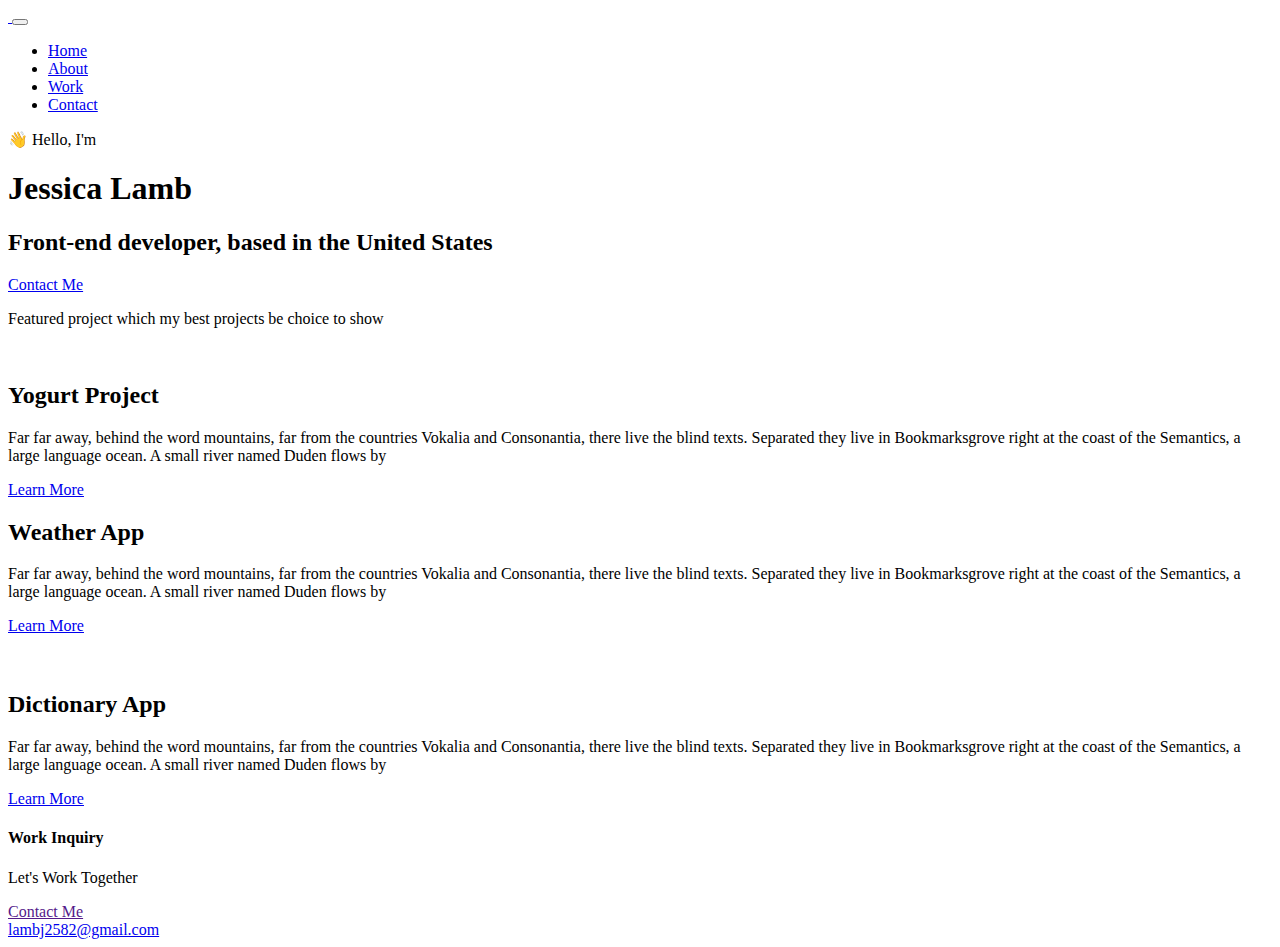
==== index.html @ b40ed6ed "added footer and designed contact box" ====
<!DOCTYPE html>
<html lang="en">
<head>
    <meta charset="UTF-8">
    <meta http-equiv="X-UA-Compatible" content="IE=edge">
    <meta name="viewport" content="width=device-width, initial-scale=1.0">
    <title>Portfolio Project</title>

    <link href="https://cdn.jsdelivr.net/npm/bootstrap@5.1.3/dist/css/bootstrap.min.css" rel="stylesheet" integrity="sha384-1BmE4kWBq78iYhFldvKuhfTAU6auU8tT94WrHftjDbrCEXSU1oBoqyl2QvZ6jIW3" crossorigin="anonymous">

    <script src="https://cdn.jsdelivr.net/npm/bootstrap@5.1.3/dist/js/bootstrap.bundle.min.js" integrity="sha384-ka7Sk0Gln4gmtz2MlQnikT1wXgYsOg+OMhuP+IlRH9sENBO0LRn5q+8nbTov4+1p" crossorigin="anonymous"></script>
    <script src="https://kit.fontawesome.com/409fb46f2b.js" crossorigin="anonymous"></script>
    <link rel="stylesheet" href="css/style.css" />
    <link rel="preconnect" href="https://fonts.googleapis.com">
<link rel="preconnect" href="https://fonts.gstatic.com" crossorigin>
<link href="https://fonts.googleapis.com/css2?family=Playfair+Display:wght@700&family=Poppins:wght@500;700&display=swap" rel="stylesheet">
</head>
<body>
  <nav
  class="navbar navbar-expand-lg navbar-light bg-white fixed-top d-flex justify-content-end"
>
  <div class="container">
    <a class="navbar-brand" href="index.html">
      <img src="images/logo.png" alt="" class="logo" />
    </a>
    <button
      class="navbar-toggler"
      type="button"
      data-bs-toggle="collapse"
      data-bs-target="#navbarNav"
      aria-controls="navbarNav"
      aria-expanded="false"
      aria-label="Toggle navigation"
    >
      <span class="navbar-toggler-icon"></span>
    </button>
    <div class="collapse navbar-collapse" id="navbarNav">
      <ul class="navbar-nav">
        <li class="nav-item d-flex justify-content-end">
          <a class="nav-link active" aria-current="page" href="index.html"
            >Home</a
          >
        </li>
        <li class="nav-item d-flex justify-content-end">
          <a class="nav-link" href="about.html">About</a>
        </li>
        <li class="nav-item d-flex justify-content-end">
          <a class="nav-link" href="work.html">Work</a>
        </li>
        <li class="nav-item d-flex justify-content-end">
          <a class="nav-link" href="contact.html">Contact</a>
        </li>
      </ul>
    </div>
  </div>
</nav>


<div class = "hero">
    <p>👋 Hello, I'm </p>
 <h1>Jessica Lamb</h1>
 <h2 class="mb-5">Front-end developer, based in the United States</h2>
<div>
 <a href ="contact.html" class="btn btn-branding">Contact Me</a>
 </div>
 </div>
<p class ="text-center m-5">Featured project which my best projects be choice to show</p>

<div class="container">
<div class="row mb-5">
<div class="col d-none d-lg-block">
<img src="images/yogurt.png" class ="img-fluid" alt="" />
</div>
<div class="col">
<div class="project-description">
<h2 class ="mb-5">
Yogurt Project
</h2>
<p class = "mb-5 text-muted">
    Far far away, behind the word mountains, far from the countries Vokalia and Consonantia, there live the blind texts. Separated they live in Bookmarksgrove right at the coast of the Semantics, a large language ocean. A small river named Duden flows by
</p>

<a href="work.html#yogurt" class="btn btn-branding-outline">Learn More</a>
</div>
</div>
</div>
<div class="row mb-5">
<div class="col">
    <div class="project-description">
    <h2 class ="mb-5">
    Weather App
    </h2>
    <p class = "mb-5 text-muted">
        Far far away, behind the word mountains, far from the countries Vokalia and Consonantia, there live the blind texts. Separated they live in Bookmarksgrove right at the coast of the Semantics, a large language ocean. A small river named Duden flows by
    </p>
    <a href="work.html#weather" class="btn btn-branding-outline">Learn More</a>
    </div>
    </div>
    <div class="col d-none d-lg-block">
<img src ="images/weather.png" class="img-fluid" alt="" />
    </div>
    </div>
</div>
<div class="row mb-5">
    <div class="col d-none d-lg-block">
        <img src="images/dictionary.png" class ="img-fluid" alt="" />
        </div>
    <div class="col">
        <div class="project-description">
        <h2 class ="mb-5">
        Dictionary App
        </h2>
        <p class = "mb-5 text-muted">
            Far far away, behind the word mountains, far from the countries Vokalia and Consonantia, there live the blind texts. Separated they live in Bookmarksgrove right at the coast of the Semantics, a large language ocean. A small river named Duden flows by
        </p>
        <a href="work.html#dictionary" class="btn btn-branding-outline">Learn More</a>
        </div>
        </div>
        </div>
  <footer>
  <div class="contact-box d-flex justify-content-between mb-5 d-none d-md-flex">
  <div>
  <h4>Work Inquiry</h4>
  <p class="text-muted">Let's Work Together</p>
  </div>
  <div>
  <a href="" class="btn btn-branding mt-3">Contact Me</a>
  </div>
  </div>
  <div class ="d-flex justify-content-center mb-5">
  <div>
  <a href="mailto:lambj2582@gmail.com" class="email-link">lambj2582@gmail.com</a>
  </div>
  </div>
  <div class="social-links d-flex justify-content-center">
  <a href="https://github.com/jlamb2582/portfolio-project" target ="_blank"><i class="fab fa-github"></i></a>
  <a href="https://www.instagram.com/jessica" target="_blank"><i class="fab fa-instagram"></i></a>
  <a href="https://www.twitter.com/jessica" target="_blank"><i class="fab fa-twitter"></i></a>
  </div>
  </footer>
</div>
</body>
</html>
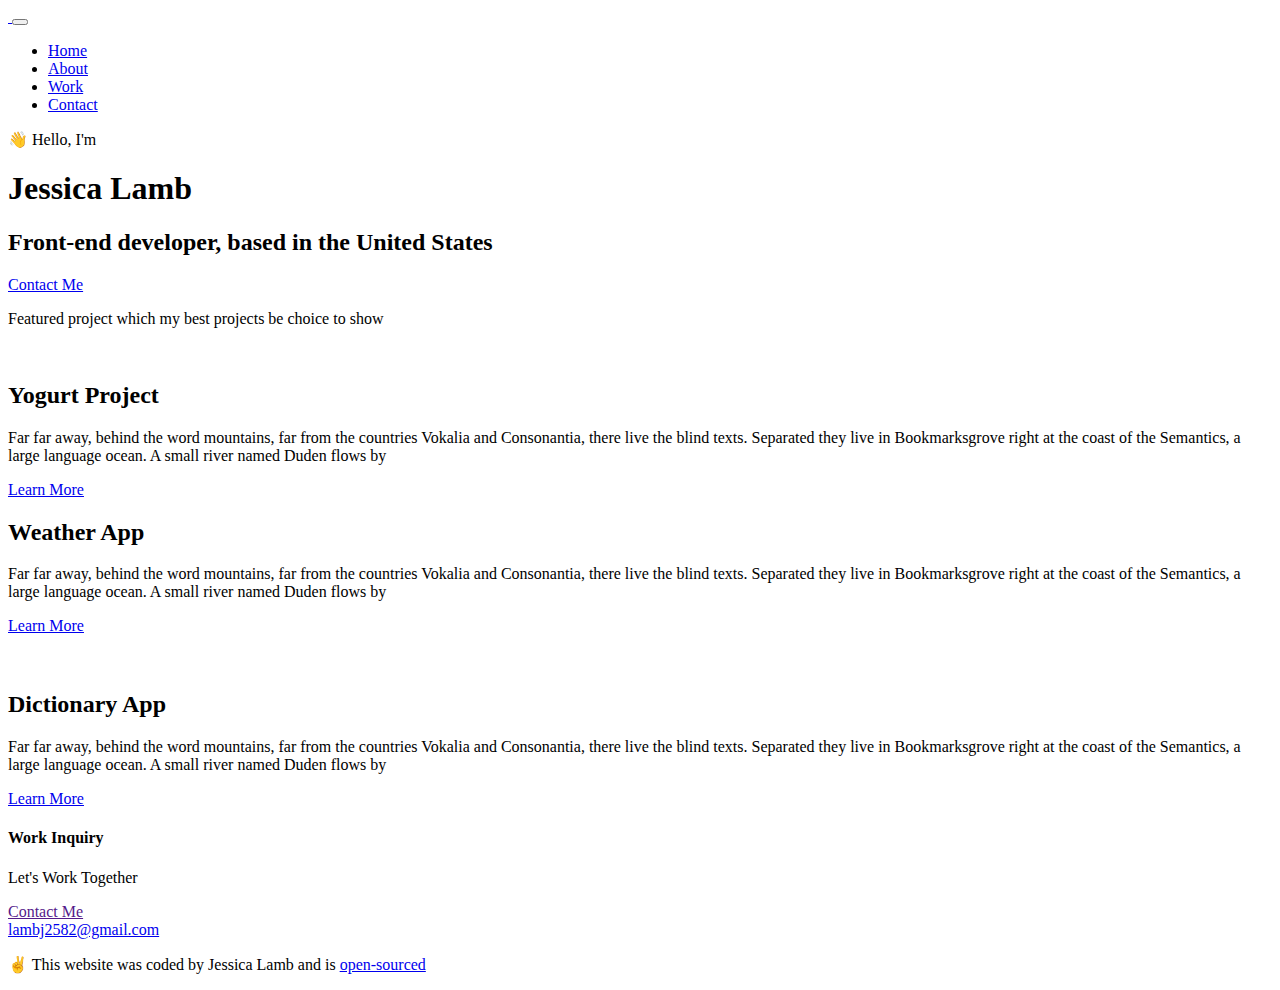
==== commit e1023663: "added footers to all pages except contact" ====
--- a/index.html
+++ b/index.html
@@ -138,6 +138,7 @@
   <a href="https://www.twitter.com/jessica" target="_blank"><i class="fab fa-twitter"></i></a>
   </div>
   </footer>
+  <P class = "text-center">✌️ This website was coded by Jessica Lamb and is <a href ="https://github.com/jlamb2582/portfolio-project" target="_blank">open-sourced</a> </P>
 </div>
 </body>
 </html>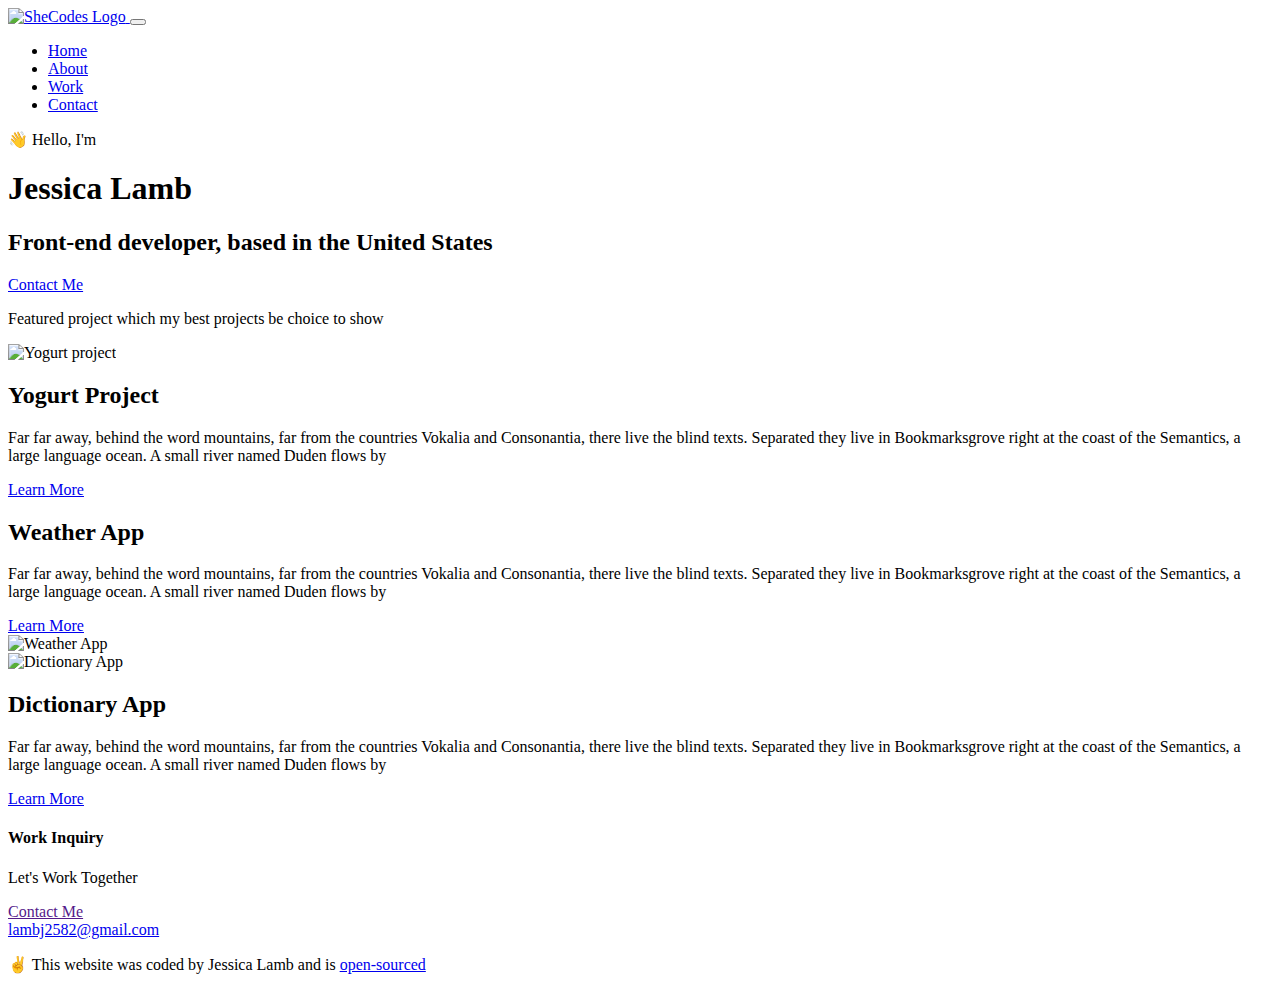
==== commit 5c710696: "updated SEO" ====
--- a/index.html
+++ b/index.html
@@ -4,7 +4,8 @@
     <meta charset="UTF-8">
     <meta http-equiv="X-UA-Compatible" content="IE=edge">
     <meta name="viewport" content="width=device-width, initial-scale=1.0">
-    <title>Portfolio Project</title>
+    <meta name ="description" content ="Front-end developer homepage for Jessica Lamb" />
+    <title>Portfolio Project-Jessica Lamb</title>
 
     <link href="https://cdn.jsdelivr.net/npm/bootstrap@5.1.3/dist/css/bootstrap.min.css" rel="stylesheet" integrity="sha384-1BmE4kWBq78iYhFldvKuhfTAU6auU8tT94WrHftjDbrCEXSU1oBoqyl2QvZ6jIW3" crossorigin="anonymous">
 
@@ -16,52 +17,51 @@
 <link href="https://fonts.googleapis.com/css2?family=Playfair+Display:wght@700&family=Poppins:wght@500;700&display=swap" rel="stylesheet">
 </head>
 <body>
-  <nav
-  class="navbar navbar-expand-lg navbar-light bg-white fixed-top d-flex justify-content-end"
->
-  <div class="container">
-    <a class="navbar-brand" href="index.html">
-      <img src="images/logo.png" alt="" class="logo" />
-    </a>
-    <button
-      class="navbar-toggler"
-      type="button"
-      data-bs-toggle="collapse"
-      data-bs-target="#navbarNav"
-      aria-controls="navbarNav"
-      aria-expanded="false"
-      aria-label="Toggle navigation"
-    >
-      <span class="navbar-toggler-icon"></span>
-    </button>
-    <div class="collapse navbar-collapse" id="navbarNav">
-      <ul class="navbar-nav">
-        <li class="nav-item d-flex justify-content-end">
-          <a class="nav-link active" aria-current="page" href="index.html"
-            >Home</a
-          >
-        </li>
-        <li class="nav-item d-flex justify-content-end">
-          <a class="nav-link" href="about.html">About</a>
-        </li>
-        <li class="nav-item d-flex justify-content-end">
-          <a class="nav-link" href="work.html">Work</a>
-        </li>
-        <li class="nav-item d-flex justify-content-end">
-          <a class="nav-link" href="contact.html">Contact</a>
-        </li>
-      </ul>
+  <nav class="navbar navbar-expand-lg navbar-light bg-white fixed-top">
+    <div class="container">
+      <a class="navbar-brand" href="index.html">
+        <img src="images/logo.png" alt="SheCodes Logo" class="logo" title="Homepage" />
+      </a>
+      <button
+        class="navbar-toggler"
+        type="button"
+        data-bs-toggle="collapse"
+        data-bs-target="#navbarNav"
+        aria-controls="navbarNav"
+        aria-expanded="false"
+        aria-label="Toggle navigation"
+      >
+        <span class="navbar-toggler-icon"></span>
+      </button>
+      <div
+        class="collapse navbar-collapse justify-content-end"
+        id="navbarNav"
+      >
+        <ul class="navbar-nav">
+          <li class="nav-item d-flex justify-content-end">
+            <a class="nav-link active" aria-current="page" href="index.html"
+             title ="Homepage" >Home</a
+            >
+          </li>
+          <li class="nav-item d-flex justify-content-end">
+            <a class="nav-link" href="about.html" title="about Jessica">About</a>
+          </li>
+          <li class="nav-item d-flex justify-content-end">
+            <a class="nav-link" href="work.html" title="Jessica's Work">Work</a>
+          </li>
+          <li class="nav-item d-flex justify-content-end">
+            <a class="nav-link" href="contact.html" title ="contact Jessica">Contact</a>
+          </li>
+        </ul>
+      </div>
     </div>
-  </div>
-</nav>
-
-
+  </nav>
 <div class = "hero">
     <p>👋 Hello, I'm </p>
  <h1>Jessica Lamb</h1>
  <h2 class="mb-5">Front-end developer, based in the United States</h2>
 <div>
- <a href ="contact.html" class="btn btn-branding">Contact Me</a>
+ <a href ="contact.html" class="btn btn-branding" title="contact Jessica">Contact Me</a>
  </div>
  </div>
 <p class ="text-center m-5">Featured project which my best projects be choice to show</p>
@@ -69,7 +69,7 @@
 <div class="container">
 <div class="row mb-5">
 <div class="col d-none d-lg-block">
-<img src="images/yogurt.png" class ="img-fluid" alt="" />
+<img src="images/yogurt.png" class ="img-fluid" alt="Yogurt project" />
 </div>
 <div class="col">
 <div class="project-description">
@@ -80,7 +80,7 @@
     Far far away, behind the word mountains, far from the countries Vokalia and Consonantia, there live the blind texts. Separated they live in Bookmarksgrove right at the coast of the Semantics, a large language ocean. A small river named Duden flows by
 </p>
 
-<a href="work.html#yogurt" class="btn btn-branding-outline">Learn More</a>
+<a href="work.html#yogurt" class="btn btn-branding-outline" title="Yogurt Project">Learn More</a>
 </div>
 </div>
 </div>
@@ -93,17 +93,17 @@
     <p class = "mb-5 text-muted">
         Far far away, behind the word mountains, far from the countries Vokalia and Consonantia, there live the blind texts. Separated they live in Bookmarksgrove right at the coast of the Semantics, a large language ocean. A small river named Duden flows by
     </p>
-    <a href="work.html#weather" class="btn btn-branding-outline">Learn More</a>
+    <a href="work.html#weather" class="btn btn-branding-outline" title="Weather App">Learn More</a>
     </div>
     </div>
     <div class="col d-none d-lg-block">
-<img src ="images/weather.png" class="img-fluid" alt="" />
+<img src ="images/weather.png" class="img-fluid" alt="Weather App" />
     </div>
     </div>
 </div>
 <div class="row mb-5">
     <div class="col d-none d-lg-block">
-        <img src="images/dictionary.png" class ="img-fluid" alt="" />
+        <img src="images/dictionary.png" class ="img-fluid" alt="Dictionary App" />
         </div>
     <div class="col">
         <div class="project-description">
@@ -113,7 +113,7 @@
         <p class = "mb-5 text-muted">
             Far far away, behind the word mountains, far from the countries Vokalia and Consonantia, there live the blind texts. Separated they live in Bookmarksgrove right at the coast of the Semantics, a large language ocean. A small river named Duden flows by
         </p>
-        <a href="work.html#dictionary" class="btn btn-branding-outline">Learn More</a>
+        <a href="work.html#dictionary" class="btn btn-branding-outline" title="Dictionary App">Learn More</a>
         </div>
         </div>
         </div>
@@ -124,18 +124,18 @@
   <p class="text-muted">Let's Work Together</p>
   </div>
   <div>
-  <a href="" class="btn btn-branding mt-3">Contact Me</a>
+  <a href="" class="btn btn-branding mt-3" title="contact Jessica">Contact Me</a>
   </div>
   </div>
   <div class ="d-flex justify-content-center mb-5">
   <div>
-  <a href="mailto:lambj2582@gmail.com" class="email-link">lambj2582@gmail.com</a>
+  <a href="mailto:lambj2582@gmail.com" class="email-link" title="email Jessica">lambj2582@gmail.com</a>
   </div>
   </div>
   <div class="social-links d-flex justify-content-center">
-  <a href="https://github.com/jlamb2582/portfolio-project" target ="_blank"><i class="fab fa-github"></i></a>
-  <a href="https://www.instagram.com/jessica" target="_blank"><i class="fab fa-instagram"></i></a>
-  <a href="https://www.twitter.com/jessica" target="_blank"><i class="fab fa-twitter"></i></a>
+  <a href="https://github.com/jlamb2582/portfolio-project" target ="_blank" title="Github Profile"><i class="fab fa-github"></i></a>
+  <a href="https://www.instagram.com/jessica" target="_blank" title="Instagram profile"><i class="fab fa-instagram"></i></a>
+  <a href="https://www.twitter.com/jessica" target="_blank" title="Twitter profile"><i class="fab fa-twitter"></i></a>
   </div>
   </footer>
   <P class = "text-center">✌️ This website was coded by Jessica Lamb and is <a href ="https://github.com/jlamb2582/portfolio-project" target="_blank">open-sourced</a> </P>
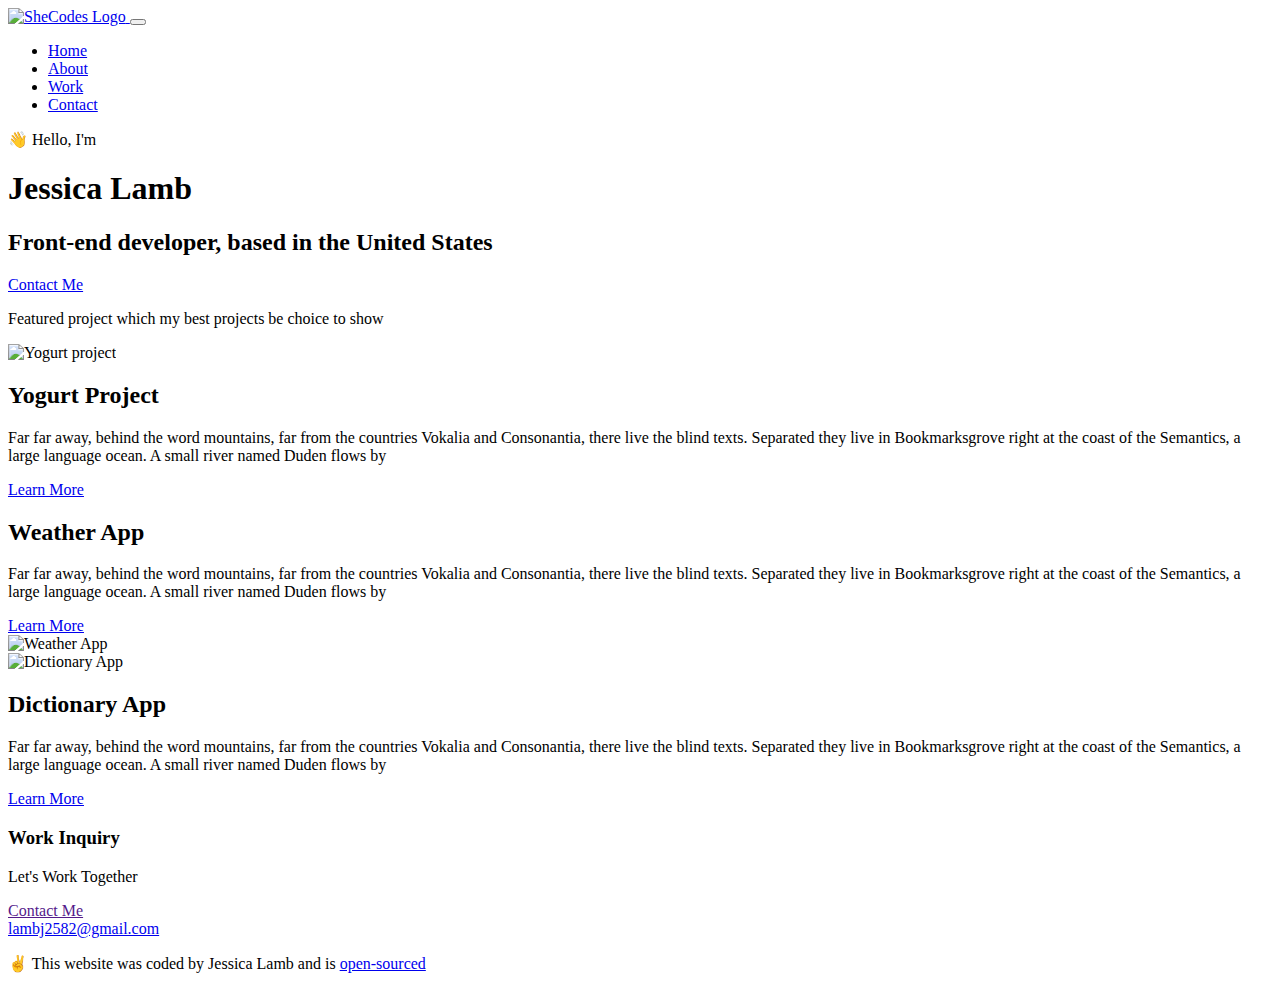
==== commit 0ca02fa3: "updated footer from h4 to h3" ====
--- a/index.html
+++ b/index.html
@@ -4,8 +4,8 @@
     <meta charset="UTF-8">
     <meta http-equiv="X-UA-Compatible" content="IE=edge">
     <meta name="viewport" content="width=device-width, initial-scale=1.0">
-    <meta name ="description" content ="Front-end developer homepage for Jessica Lamb" />
-    <title>Portfolio Project-Jessica Lamb</title>
+    <meta name ="description" content ="Jessica is a front-end developer based in Raleigh, NC" />
+    <title>Front-end developer - Jessica Lamb</title>
 
     <link href="https://cdn.jsdelivr.net/npm/bootstrap@5.1.3/dist/css/bootstrap.min.css" rel="stylesheet" integrity="sha384-1BmE4kWBq78iYhFldvKuhfTAU6auU8tT94WrHftjDbrCEXSU1oBoqyl2QvZ6jIW3" crossorigin="anonymous">
 
@@ -120,7 +120,7 @@
   <footer>
   <div class="contact-box d-flex justify-content-between mb-5 d-none d-md-flex">
   <div>
-  <h4>Work Inquiry</h4>
+  <h3>Work Inquiry</h3>
   <p class="text-muted">Let's Work Together</p>
   </div>
   <div>
